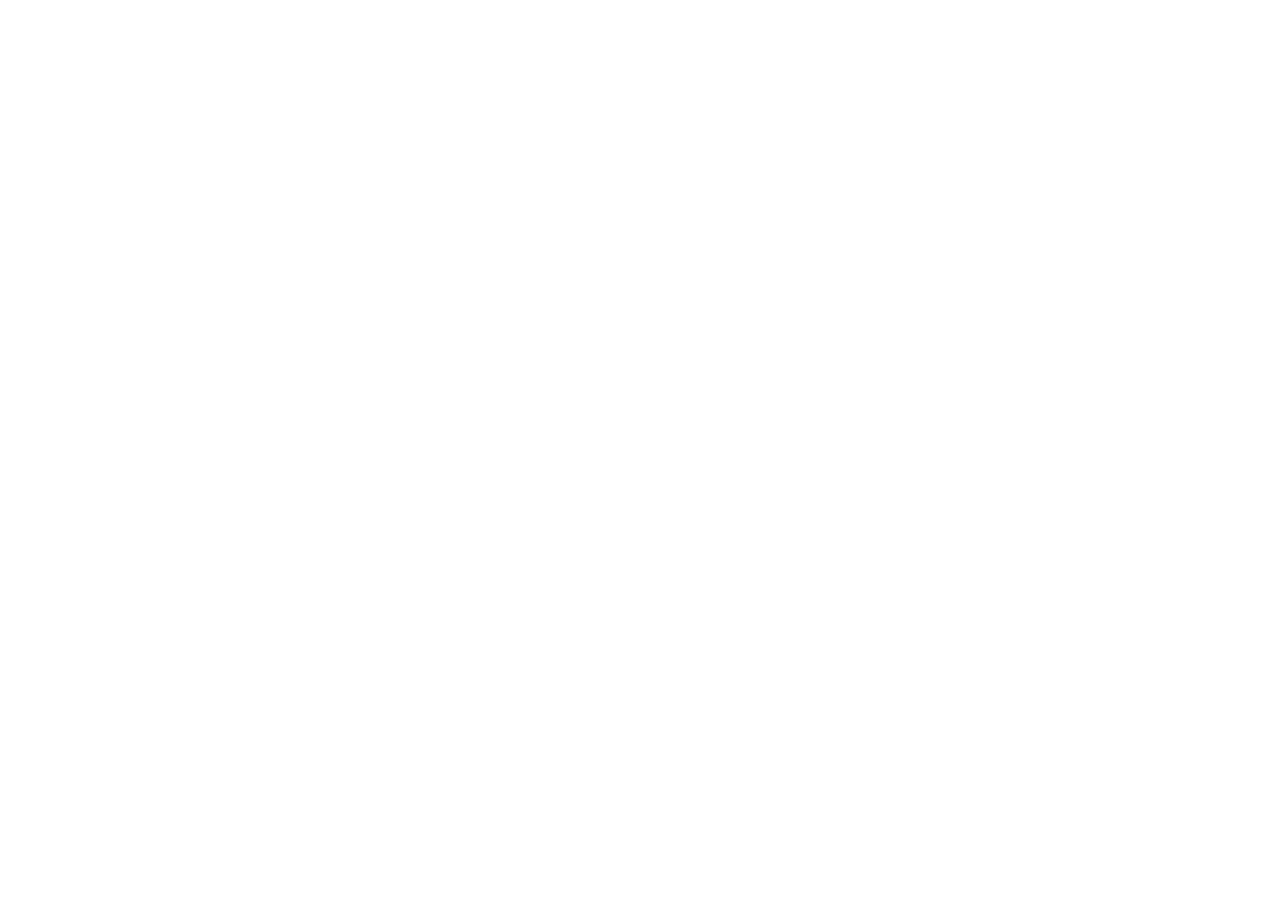
==== Home.html @ 6f6b8886 "1 file added" ====
<!DOCTYPE html>
<html>
    <head>
        <title>Boberick the llama</title>
        <link rel="stylesheet" href="style.css">
    </head>
    <body>
        <header>
            
        </header>
        <main>
            <section id="hero">
                
            </section>
            <section id="about">
                
            </section>
            <section id="contact">
                
            </section>
        </main>
        <footer>
            
        </footer>
    </body>
</html>
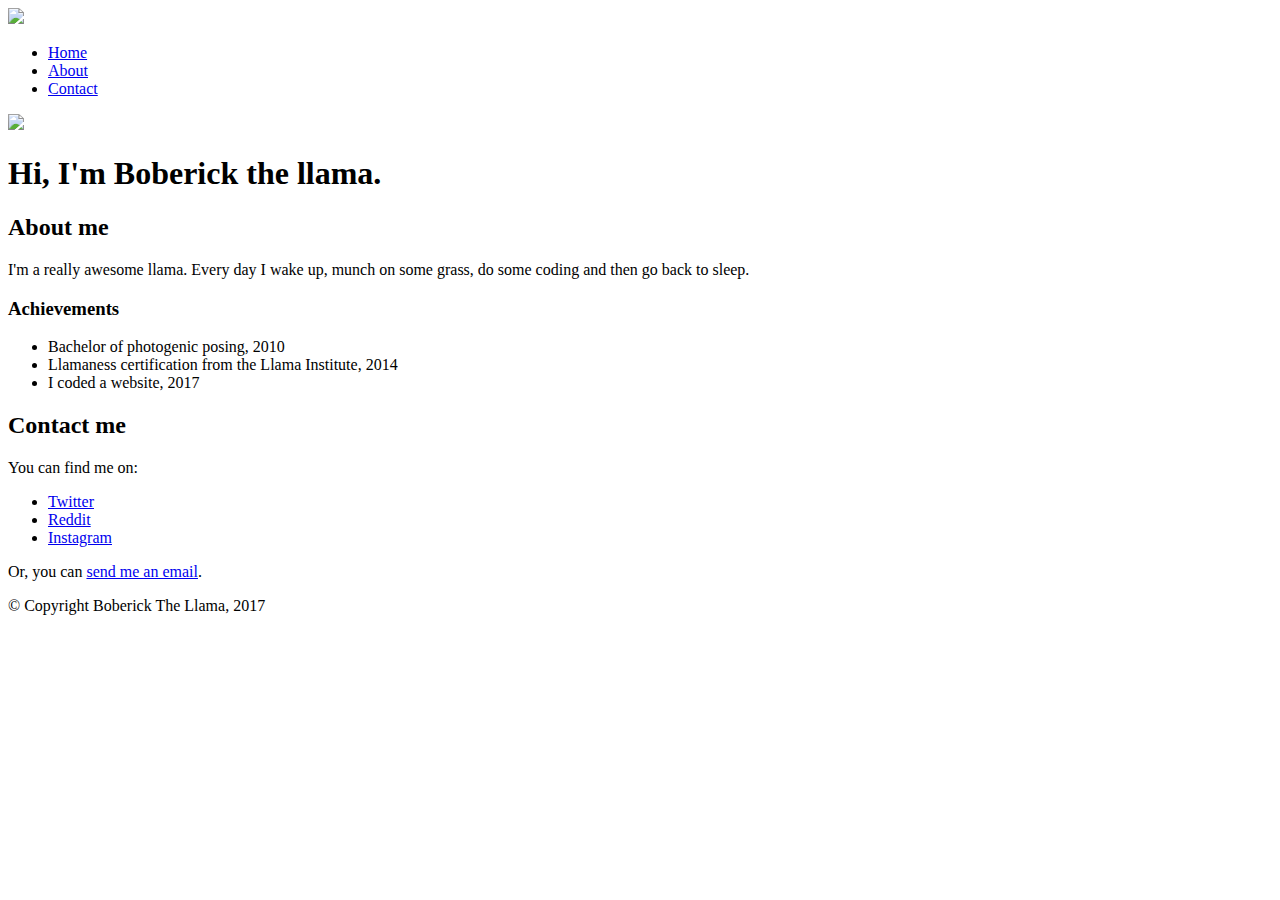
==== commit 5fc384e1: "1 file modified" ====
--- a/Home.html
+++ b/Home.html
@@ -6,21 +6,49 @@
     </head>
     <body>
         <header>
-            
+             <img src="https://codetheweb.blog/assets/img/posts/steps-to-creating-a-website/llama.jpg" class="profile-img">
+            <nav>
+                <ul>
+                    <li><a href="#hero">Home</a></li>
+                    <li><a href="#about">About</a></li>
+                    <li><a href="#contact">Contact</a></li>
+                </ul>
+            </nav>
         </header>
         <main>
             <section id="hero">
-                
+                <div class="section-inner">
+                    <img src="https://codetheweb.blog/assets/img/posts/steps-to-creating-a-website/llama.jpg" class="profile-img">
+                    <h1>Hi, I'm Boberick the llama.</h1>
+                </div>
             </section>
             <section id="about">
-                
+                <div class="section-inner">
+                    <h2>About me</h2>
+                    <p>I'm a really awesome llama. Every day I wake up, munch on some grass, do some coding and then go back to sleep.</p>
+                    <h3>Achievements</h3>
+                    <ul>
+                        <li>Bachelor of photogenic posing, 2010</li>
+                        <li>Llamaness certification from the Llama Institute, 2014</li>
+                        <li>I coded a website, 2017</li>
+                    </ul>
+                </div>
             </section>
             <section id="contact">
-                
+                <div class="section-inner">
+                    <h2>Contact me</h2>
+                    <p>You can find me on:</p>
+                    <ul>
+                        <li><a href="https://twitter.com/llama">Twitter</a></li>
+                        <li><a href="https://www.reddit.com/user/llama">Reddit</a></li>
+                        <li><a href="https://www.instagram.com/llamasporfavor/">Instagram</a></li>
+                    </ul>
+                    <p>Or, you can <a href="mailto:llama@codetheweb.blog">send me an email</a>.</p>
+                </div>
             </section>
         </main>
         <footer>
-            
+             © Copyright Boberick The Llama, 2017
         </footer>
     </body>
 </html>